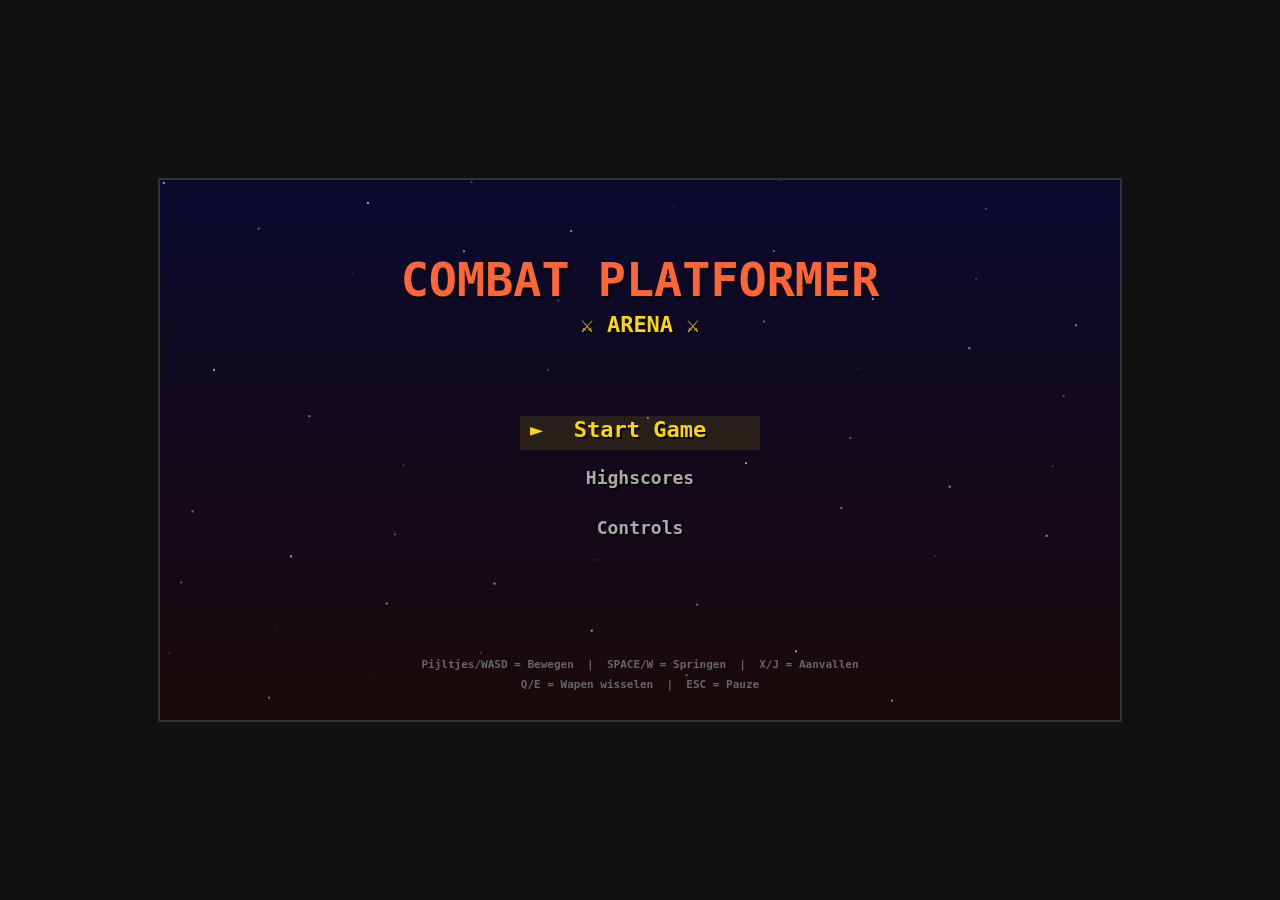
==== 2d-platform-game/index.html @ 420137d8 "Add files via upload" ====
<!DOCTYPE html>
<html lang="nl">
<head>
    <meta charset="UTF-8">
    <meta name="viewport" content="width=device-width, initial-scale=1.0">
    <title>Combat Platformer</title>
    <style>
        * { margin: 0; padding: 0; box-sizing: border-box; }
        body {
            background: #111;
            display: flex;
            justify-content: center;
            align-items: center;
            height: 100vh;
            overflow: hidden;
        }
        canvas {
            border: 2px solid #333;
            image-rendering: pixelated;
        }
    </style>
</head>
<body>
    <canvas id="gameCanvas" width="960" height="540"></canvas>

    <script src="js/constants.js"></script>
    <script src="js/utils.js"></script>
    <script src="js/input.js"></script>
    <script src="js/camera.js"></script>
    <script src="js/particles.js"></script>
    <script src="js/weapons.js"></script>
    <script src="js/player.js"></script>
    <script src="js/enemies.js"></script>
    <script src="js/collectibles.js"></script>
    <script src="js/level.js"></script>
    <script src="js/hud.js"></script>
    <script src="js/menu.js"></script>
    <script src="js/game.js"></script>
    <script src="js/main.js"></script>
</body>
</html>
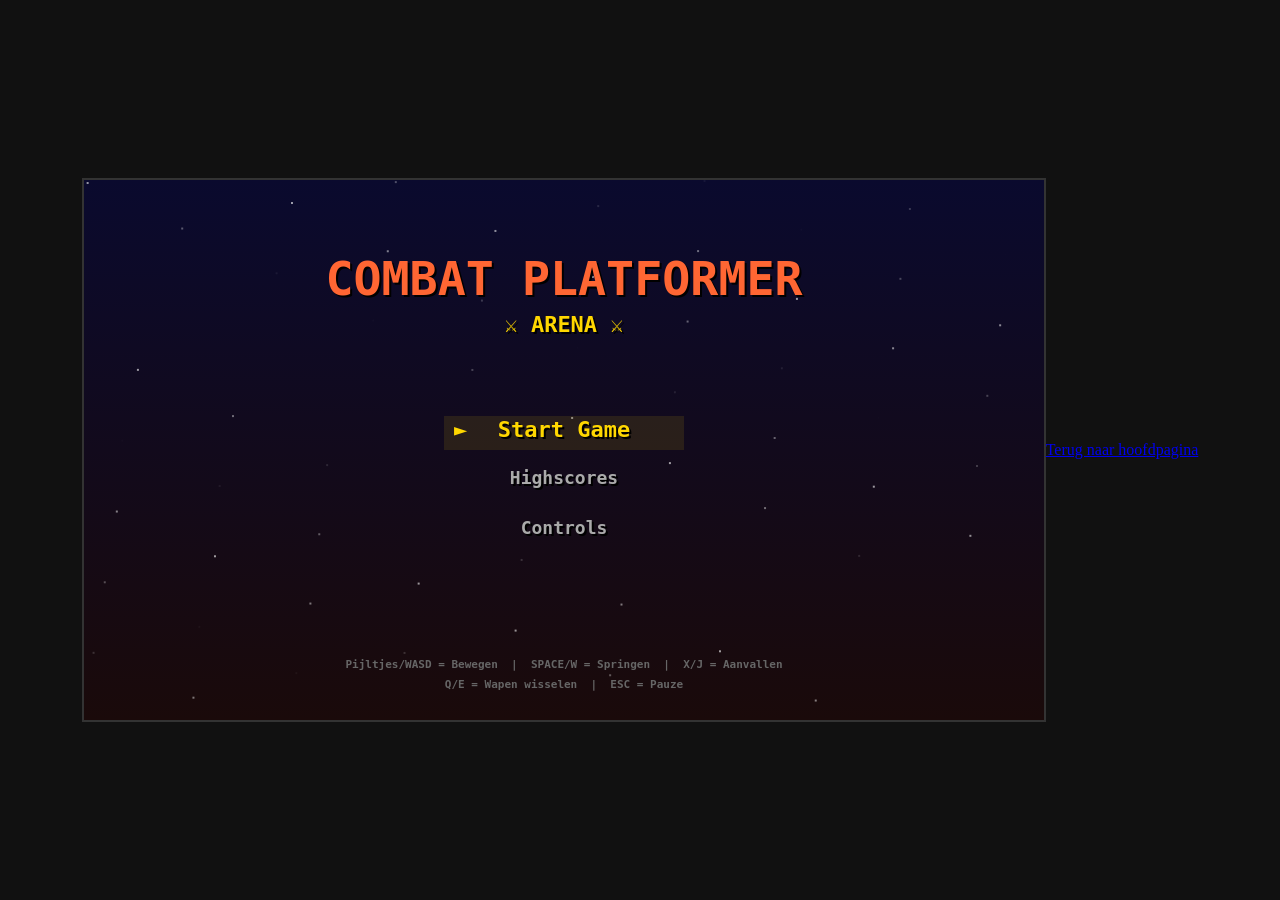
==== commit 17aac1a5: "verwijzing voor terug naar index.html toegevoegd in 2d-platform-game/index.html" ====
--- a/2d-platform-game/index.html
+++ b/2d-platform-game/index.html
@@ -37,5 +37,6 @@
     <script src="js/menu.js"></script>
     <script src="js/game.js"></script>
     <script src="js/main.js"></script>
+    <a href="../index.html">Terug naar hoofdpagina</a>
 </body>
 </html>
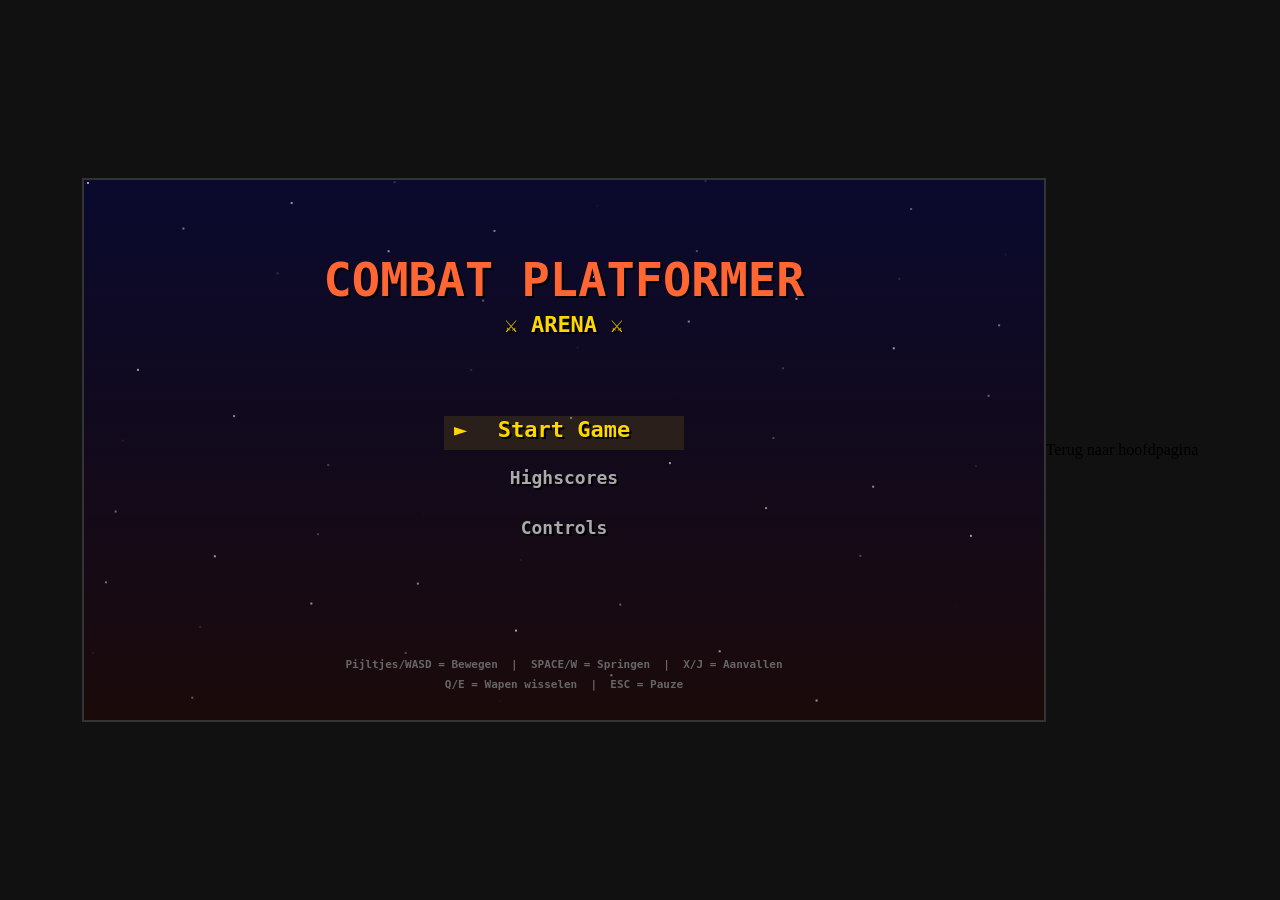
==== commit 852b67fb: "op de volgende regel geplaatst" ====
--- a/2d-platform-game/index.html
+++ b/2d-platform-game/index.html
@@ -37,6 +37,6 @@
     <script src="js/menu.js"></script>
     <script src="js/game.js"></script>
     <script src="js/main.js"></script>
-    <a href="../index.html">Terug naar hoofdpagina</a>
+    <br<a href="../index.html">Terug naar hoofdpagina</a>
 </body>
 </html>
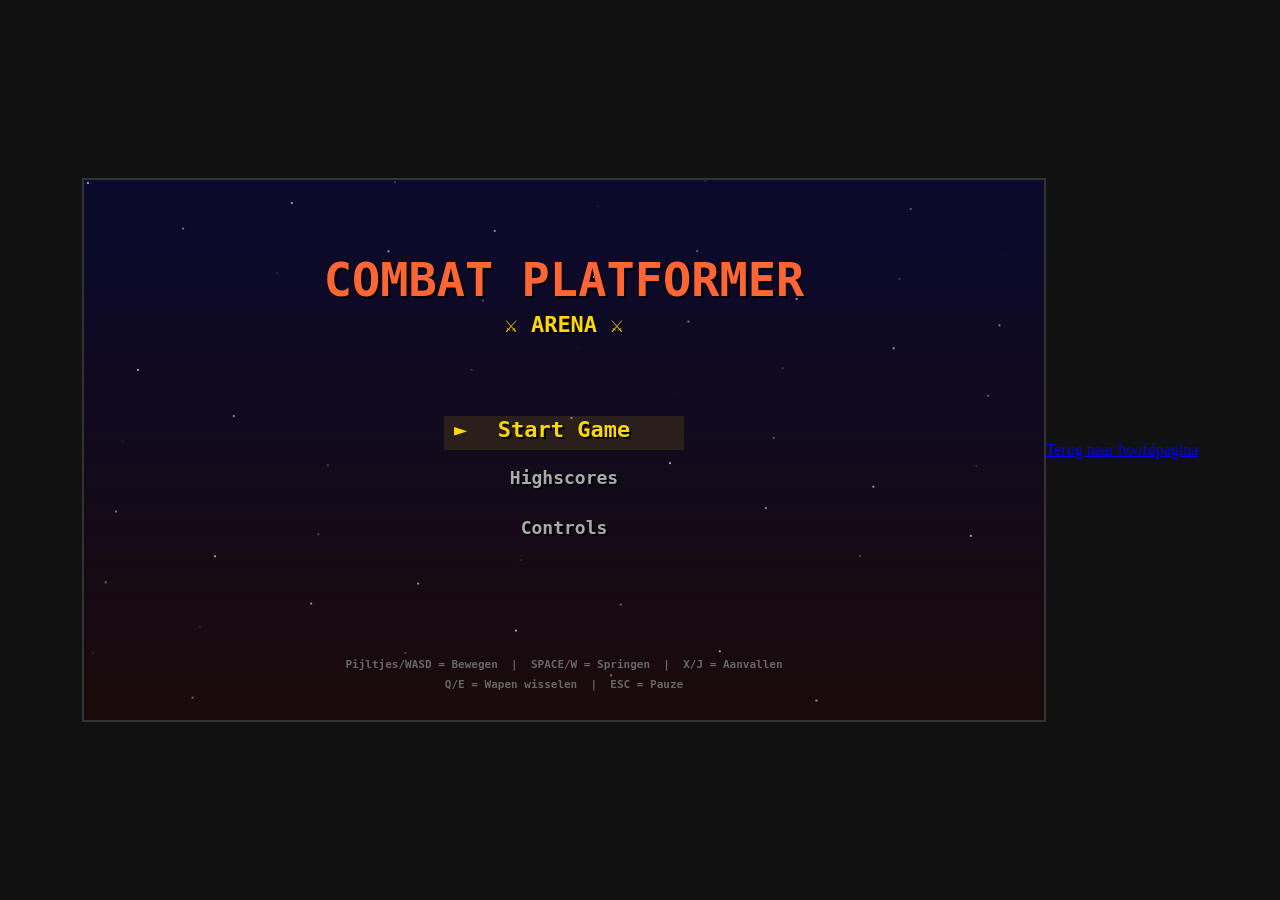
==== commit 30006c08: "foutje" ====
--- a/2d-platform-game/index.html
+++ b/2d-platform-game/index.html
@@ -37,6 +37,6 @@
     <script src="js/menu.js"></script>
     <script src="js/game.js"></script>
     <script src="js/main.js"></script>
-    <br<a href="../index.html">Terug naar hoofdpagina</a>
+    <br><a href="../index.html">Terug naar hoofdpagina</a>
 </body>
 </html>
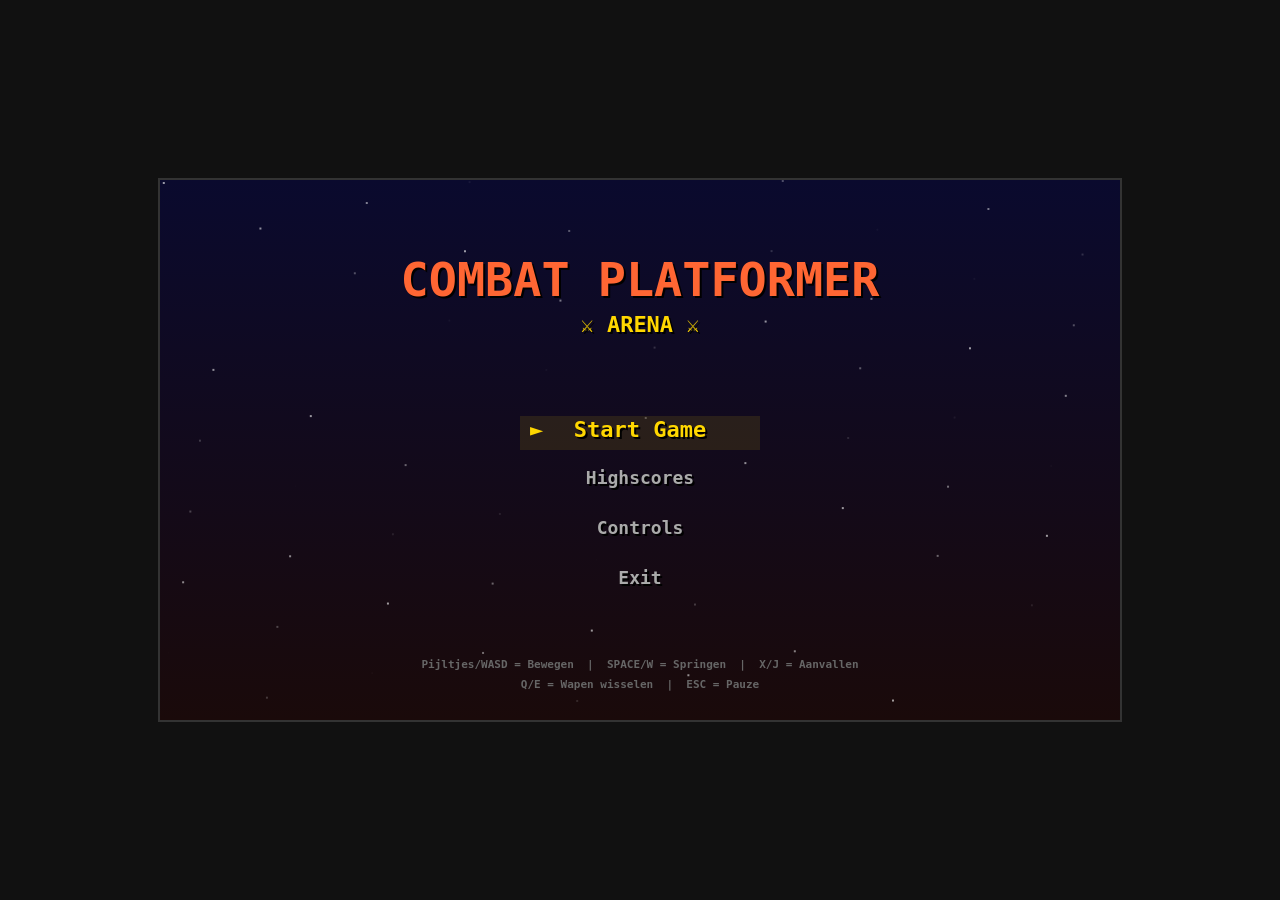
==== commit f6b532d3: "exit toegevoegd aan menu.js" ====
--- a/2d-platform-game/index.html
+++ b/2d-platform-game/index.html
@@ -21,6 +21,8 @@
     </style>
 </head>
 <body>
+    
+
     <canvas id="gameCanvas" width="960" height="540"></canvas>
 
     <script src="js/constants.js"></script>
@@ -37,6 +39,6 @@
     <script src="js/menu.js"></script>
     <script src="js/game.js"></script>
     <script src="js/main.js"></script>
-    <br><a href="../index.html">Terug naar hoofdpagina</a>
+    
 </body>
 </html>
